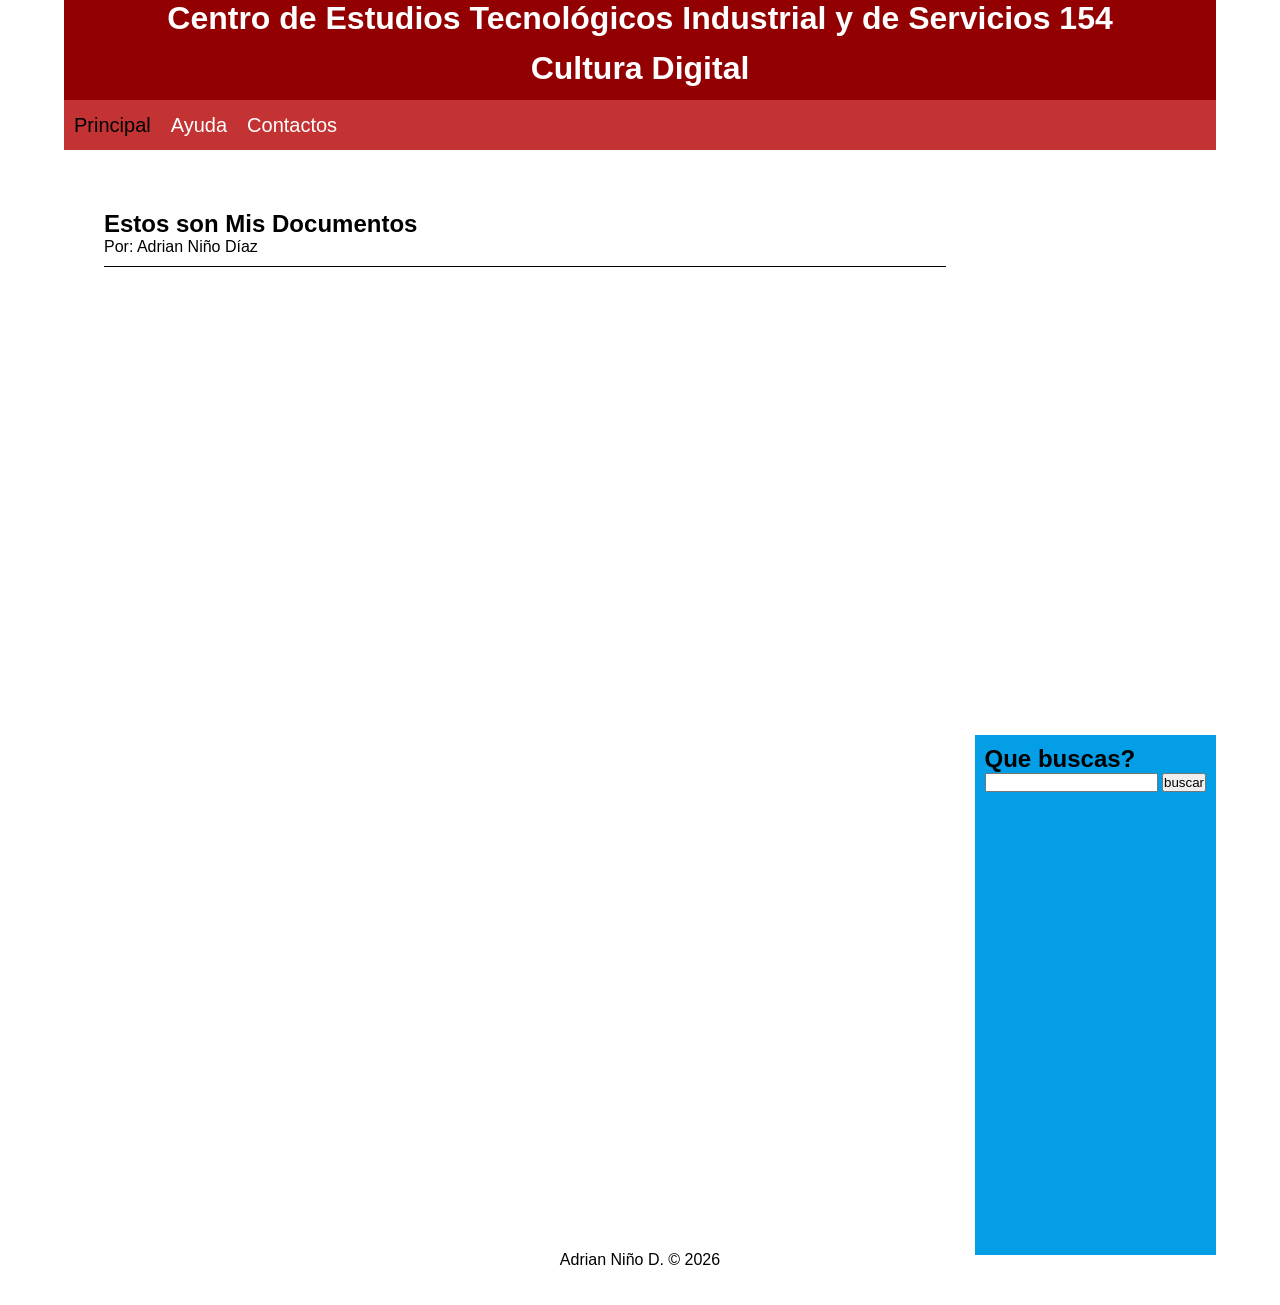
==== mipagina.html @ a9568242 "Add files via upload" ====
﻿<!DOCTYPE html>
<html lang="es">
     <head>
       <meta charset="utf-8"/>
       <title> MI PAEC</title>
       <link rel="stylesheet" href="estilos.css"/>
     </head>
  <body>
      <div id="container">
          <header>      
           <h1> Centro de Estudios Tecnológicos Industrial y de Servicios 154</h1> 
           <h1> Cultura Digital</h1>

          </header>
           <nav>
            <ul>
             <li><a href="index.html"> Principal </a></li>
             <li>Ayuda</li>
             <li>Contactos</li>
            </ul>
          </nav>
        <div class="clear"></div>
         
        <section id="contenido">
          <article class="article">
           <h2>Estos son Mis Documentos</a></h2>
           <p>Por: Adrian Niño Díaz</p>
          </article>
          
        </section>

         <aside>
          <h1>Que buscas?</h1>
          <form>
           <input type="text"/>
           <input type="submit" value="buscar"/>
          </form>
         </aside>

        <div class="clear"></div>

        <footer>
           Adrian Niño D.  &copy; 2026
        </footer>



       </div>
   </body>
</html>
---- estilos.css ----
*{
   margin: 0px;
   padding: 0px;
 }
body{
    background: #ffffff;
    font-family:Arial, Helvetica, sans-serif;
     }
#container{
    width: 90%;
    margin: 0px auto;
  }
header h1{
    background: #930001;
    height: 50px;
    width: 100%;
    text-align: center;
    
    color: #ffffff;
   
    font-zise:50px;
}
nav{
   background: #c43333;
   height: 50px;
   border-bottom: 5px solid #ffffff;
}
nav ul li{
   float:left;
   list-style: none;
   margin: 10px;
   color: #ffffff;
   font-size: 20px;
   line-height:30px;
}
.clear{
    clear: both;
}
#contenido{
    float: left;
    width:calc(80% - 80px);
    min-height:500px;
    background: #ffffff;
    padding: 40px;
}
.article{
    color: #000000;
    margin-top: 15px;
    margin-bottom: 15px;
    padding-bottom: 10px;
    border-bottom: 1px solid #000000;
}
aside{
    float: right;
    width: cal(20% - 20px);
    min-height: 500px;
    background: #039ee6;
    padding: 10px;
}
footer{
    background: #ffffff;
    text-align:center;
    height: 50px;
    line-height:10px;
}

a {
   text-decoration:none;
   color:black;
}
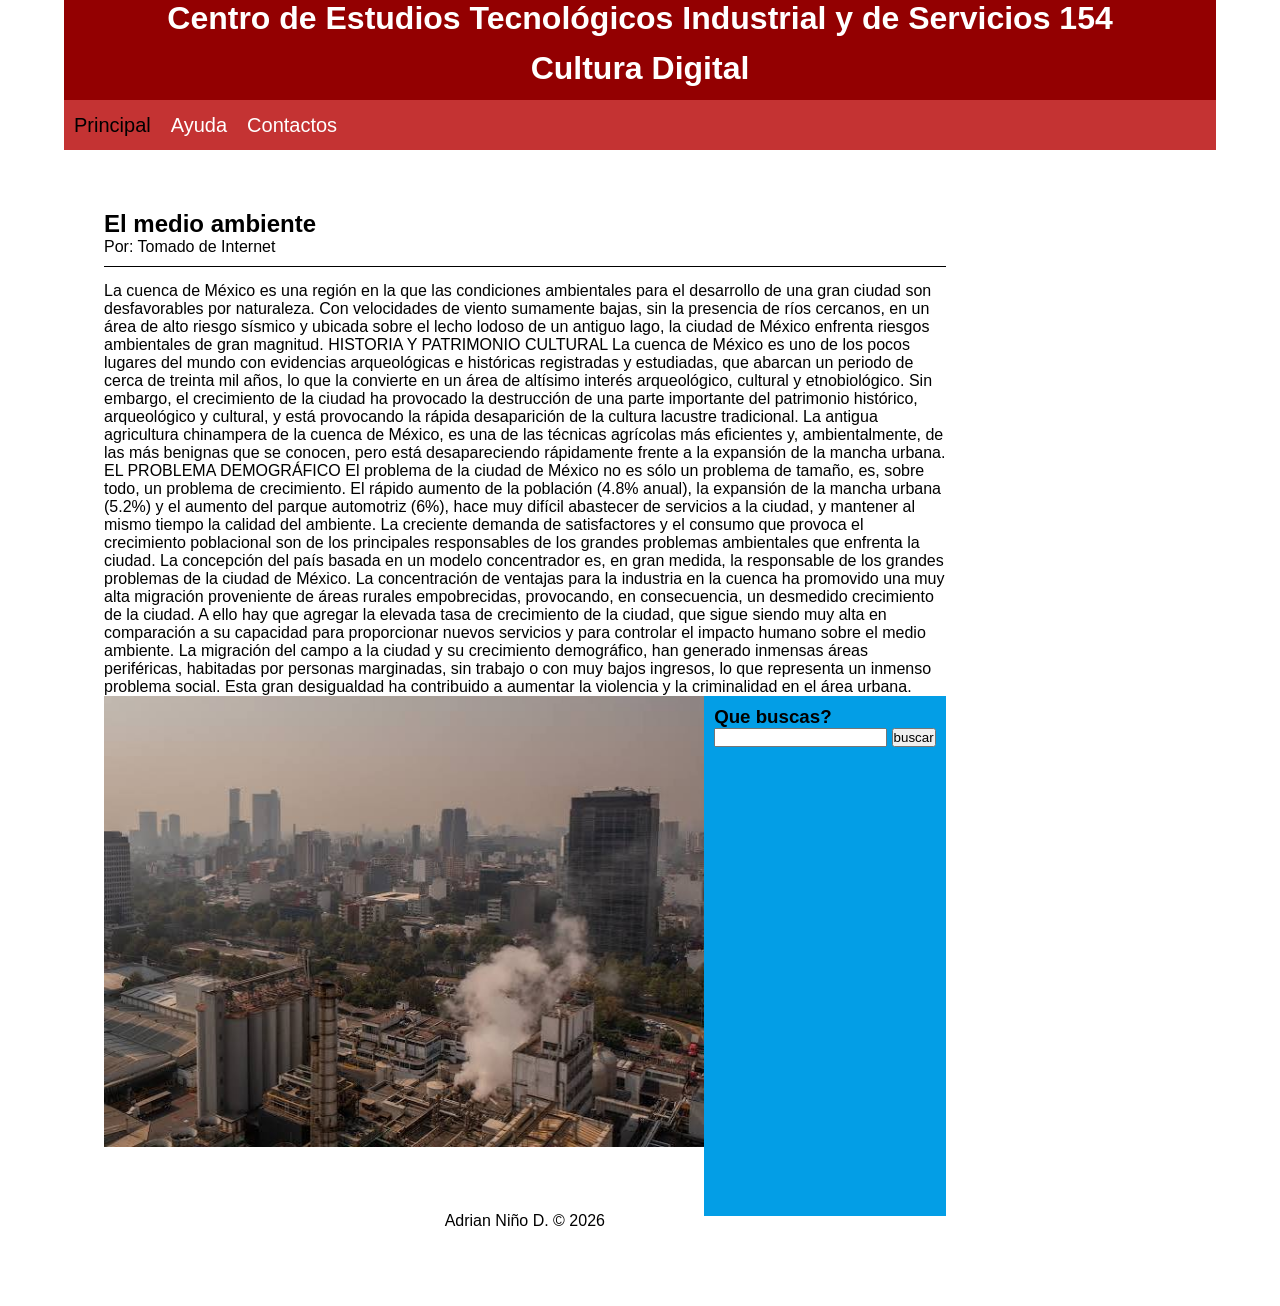
==== commit 5d390763: "Revise mipagina.html with new content and structure Updated content in mipagina.html to include new " ====
--- a/mipagina.html
+++ b/mipagina.html
@@ -23,10 +23,29 @@
          
         <section id="contenido">
           <article class="article">
-           <h2>Estos son Mis Documentos</a></h2>
-           <p>Por: Adrian Niño Díaz</p>
+           <h2>El medio ambiente</a></h2>
+
+          
+           <p>Por: Tomado de Internet</p>
           </article>
-          
+        <p>La cuenca de México es una región en la que las condiciones ambientales para el desarrollo de una gran ciudad son desfavorables por naturaleza. Con velocidades de viento sumamente bajas, sin la presencia de ríos cercanos, en un área de alto riesgo sísmico y ubicada sobre el lecho lodoso de un antiguo lago, la ciudad de México enfrenta riesgos ambientales de gran magnitud.
+
+HISTORIA Y PATRIMONIO CULTURAL
+
+La cuenca de México es uno de los pocos lugares del mundo con evidencias arqueológicas e históricas registradas y estudiadas, que abarcan un periodo de cerca de treinta mil años, lo que la convierte en un área de altísimo interés arqueológico, cultural y etnobiológico.
+
+Sin embargo, el crecimiento de la ciudad ha provocado la destrucción de una parte importante del patrimonio histórico, arqueológico y cultural, y está provocando la rápida desaparición de la cultura lacustre tradicional. La antigua agricultura chinampera de la cuenca de México, es una de las técnicas agrícolas más eficientes y, ambientalmente, de las más benignas que se conocen, pero está desapareciendo rápidamente frente a la expansión de la mancha urbana.
+
+EL PROBLEMA DEMOGRÁFICO
+
+El problema de la ciudad de México no es sólo un problema de tamaño, es, sobre todo, un problema de crecimiento. El rápido aumento de la población (4.8% anual), la expansión de la mancha urbana (5.2%) y el aumento del parque automotriz (6%), hace muy difícil abastecer de servicios a la ciudad, y mantener al mismo tiempo la calidad del ambiente. La creciente demanda de satisfactores y el consumo que provoca el crecimiento poblacional son de los principales responsables de los grandes problemas ambientales que enfrenta la ciudad.
+
+La concepción del país basada en un modelo concentrador es, en gran medida, la responsable de los grandes problemas de la ciudad de México. La concentración de ventajas para la industria en la cuenca ha promovido una muy alta migración proveniente de áreas rurales empobrecidas, provocando, en consecuencia, un desmedido crecimiento de la ciudad. A ello hay que agregar la elevada tasa de crecimiento de la ciudad, que sigue siendo muy alta en comparación a su capacidad para proporcionar nuevos servicios y para controlar el impacto humano sobre el medio ambiente.
+
+La migración del campo a la ciudad y su crecimiento demográfico, han generado inmensas áreas periféricas, habitadas por personas marginadas, sin trabajo o con muy bajos ingresos, lo que representa un inmenso problema social. Esta gran desigualdad ha contribuido a aumentar la violencia y la criminalidad en el área urbana.</p>     
+<img src="contaminación.jpg" alt=" "width="600" heigh="300"
+
+             
         </section>
 
          <aside>
@@ -48,4 +67,4 @@
        </div>
    </body>
 </html>
-        +        
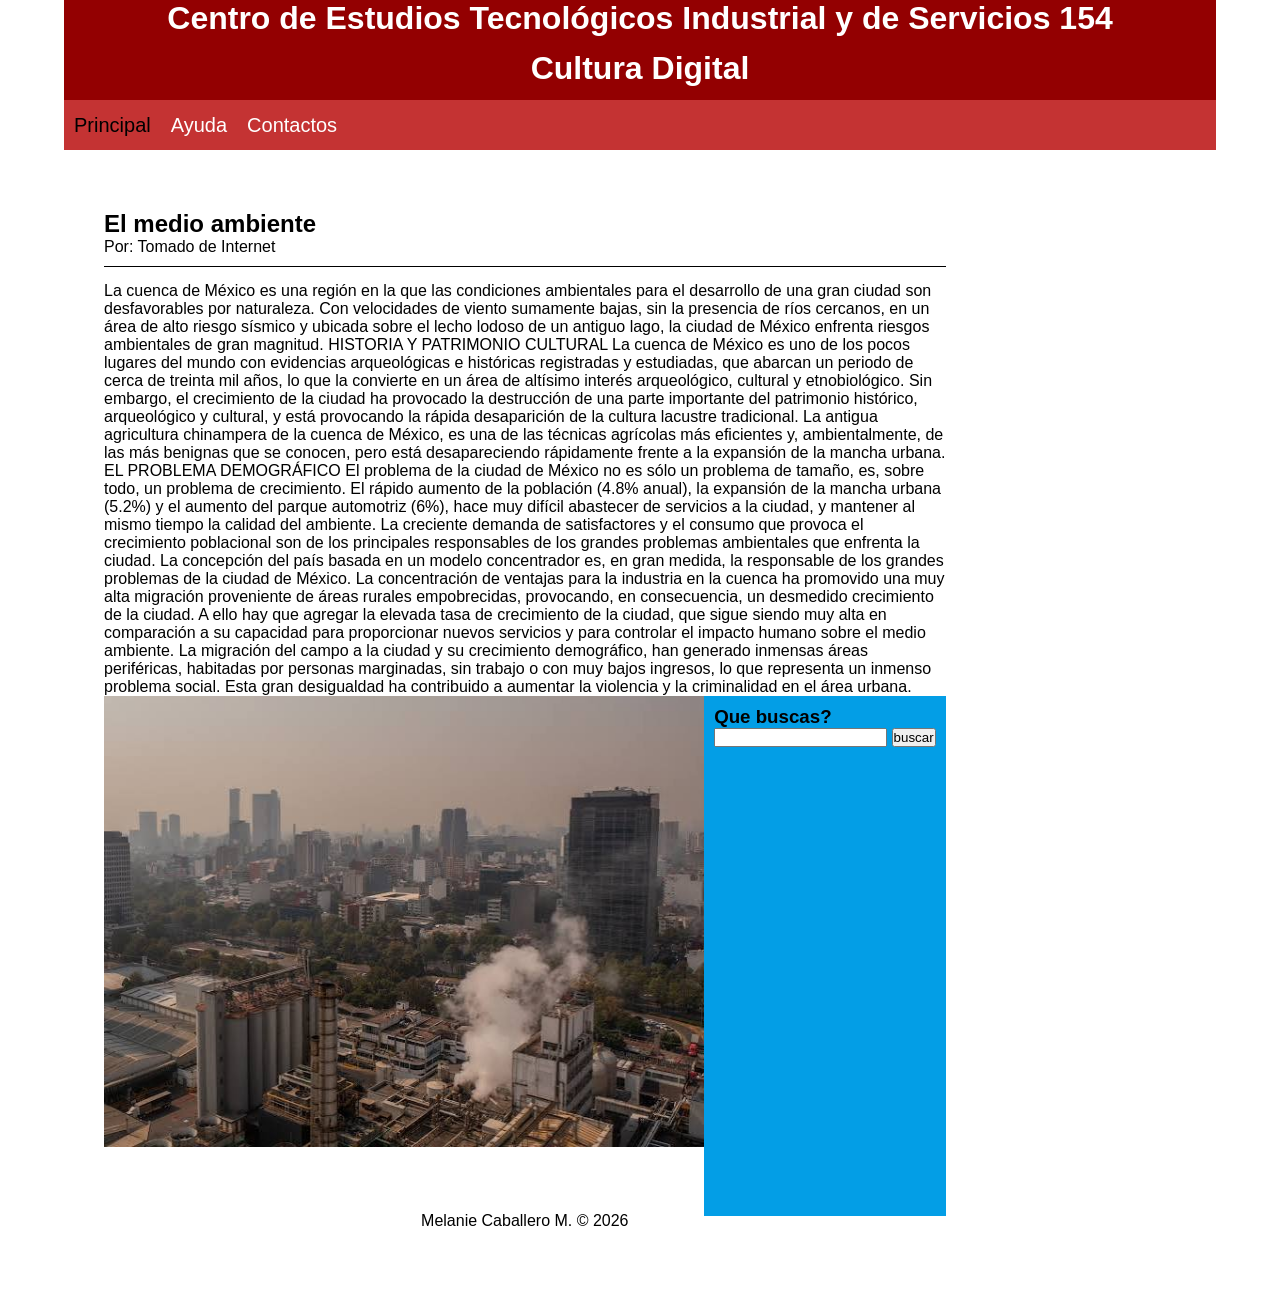
==== commit 440cccc1: "Update mipagina.html" ====
--- a/mipagina.html
+++ b/mipagina.html
@@ -59,7 +59,7 @@
         <div class="clear"></div>
 
         <footer>
-           Adrian Niño D.  &copy; 2026
+           Melanie Caballero M.  &copy; 2026
         </footer>
 
 
